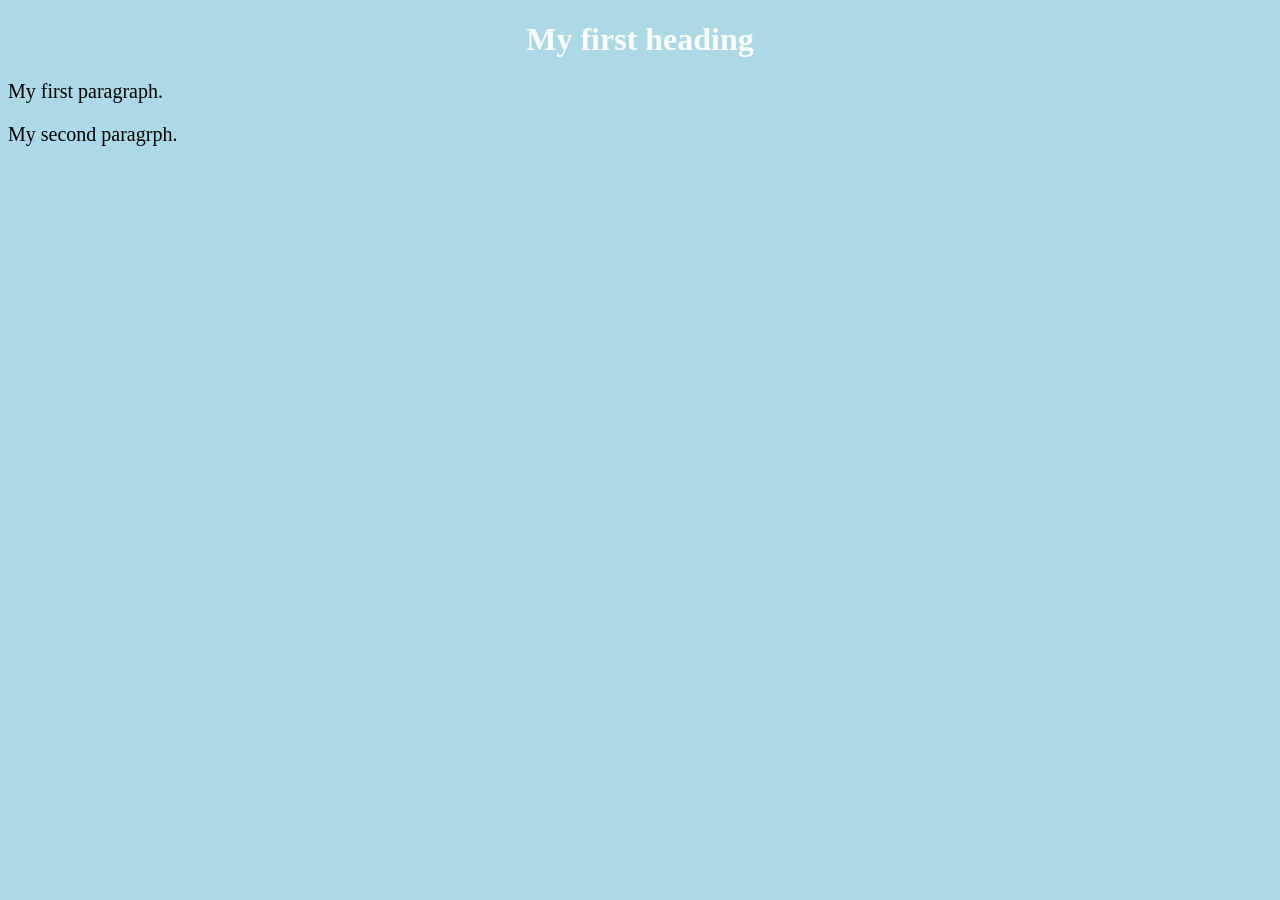
==== page1.html @ 497a8c72 "refactor css styles" ====
<!DOCTYPE html>
<html>
	<head>
		<title>Page title</title>
		<link rel="stylesheet" href="styles.css"> 
	</head>
<body>
	<h1>My first heading</h1>
	<p>My first paragraph.</p>
	<p>My second paragrph.</p>
</body>
</html>
---- styles.css ----
body {
	 background-color: lightblue;
}

h1 {
	 color: white;
	 text-align: center;	
}

p {
	 font-family: verdana;
	 font-size: 20px;
}
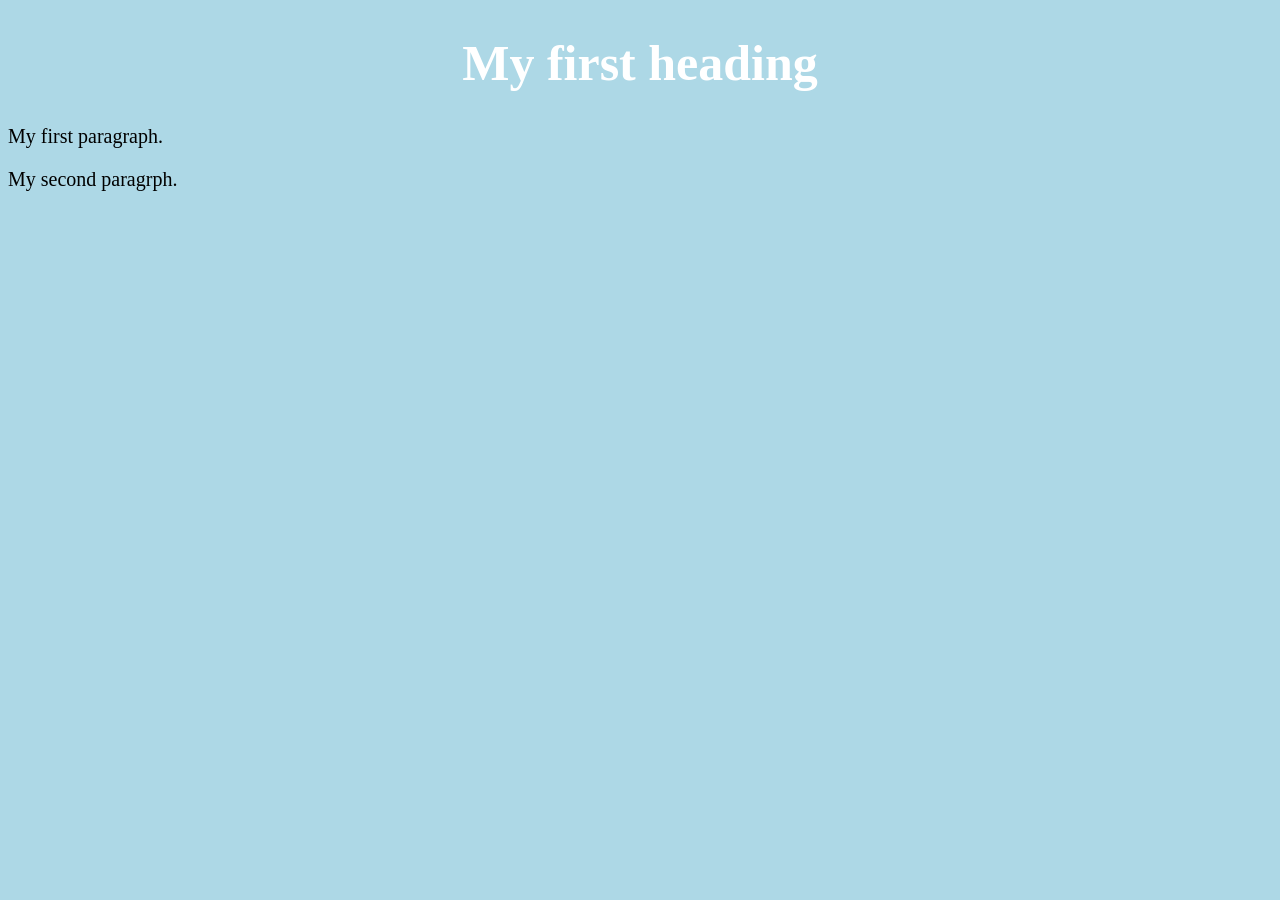
==== commit fc9497ae: "add some new features" ====
--- a/page1.html
+++ b/page1.html
@@ -1,7 +1,7 @@
 <!DOCTYPE html>
 <html>
 	<head>
-		<title>Page title</title>
+		<title>Page 1 (Index page)</title>
 		<link rel="stylesheet" href="styles.css"> 
 	</head>
 <body>
--- a/styles.css
+++ b/styles.css
@@ -11,3 +11,11 @@
 	 font-family: verdana;
 	 font-size: 20px;
 }
+
+h1 {
+	font-size:50px;
+}
+
+h3 {
+	font-size:22px;
+}
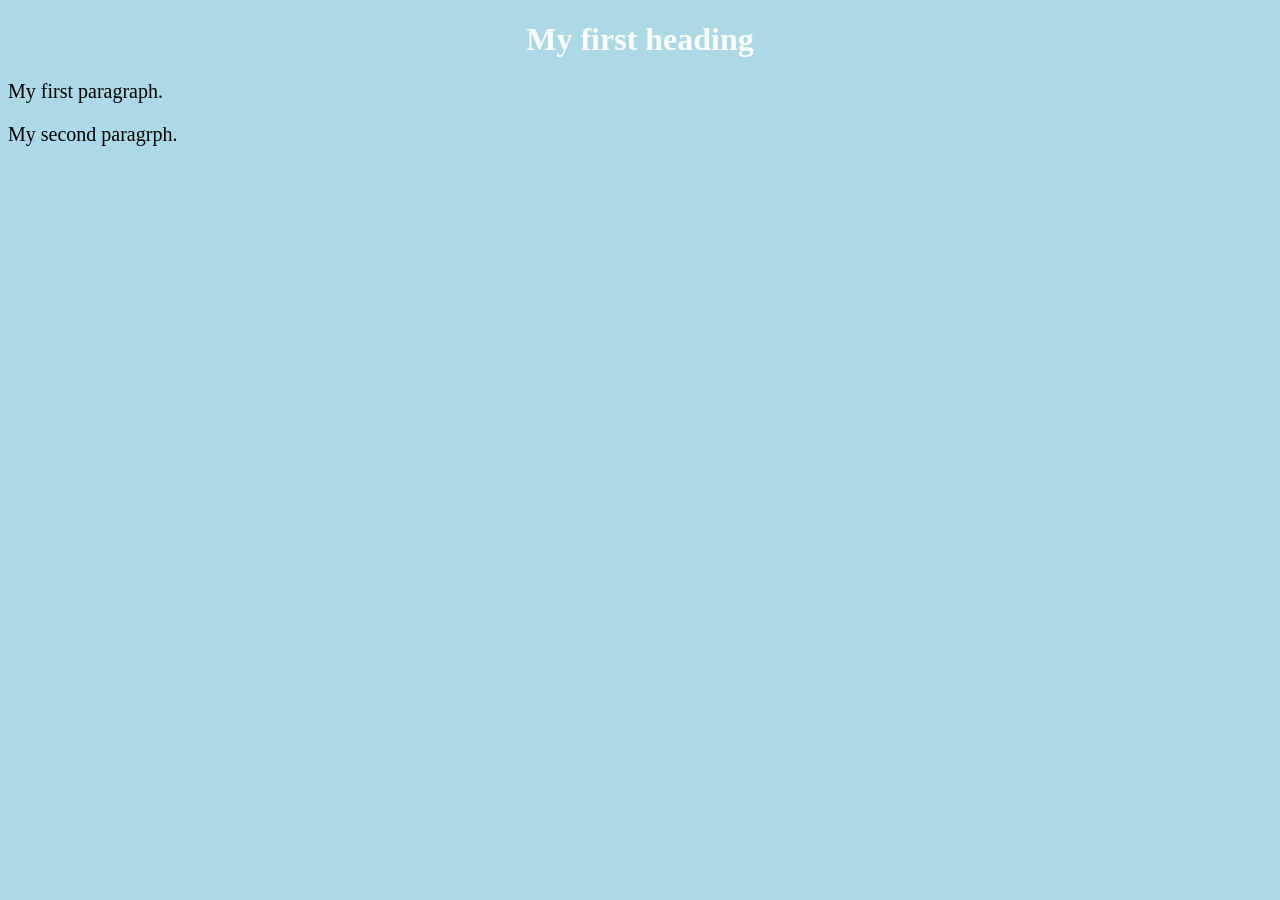
==== commit 4a936751: "Revert "add some new features" This reverts commit fc9497ae39bd74d60004fb954f2e3b43f9aedf71." ====
--- a/page1.html
+++ b/page1.html
@@ -1,7 +1,7 @@
 <!DOCTYPE html>
 <html>
 	<head>
-		<title>Page 1 (Index page)</title>
+		<title>Page title</title>
 		<link rel="stylesheet" href="styles.css"> 
 	</head>
 <body>
--- a/styles.css
+++ b/styles.css
@@ -11,11 +11,3 @@
 	 font-family: verdana;
 	 font-size: 20px;
 }
-
-h1 {
-	font-size:50px;
-}
-
-h3 {
-	font-size:22px;
-}
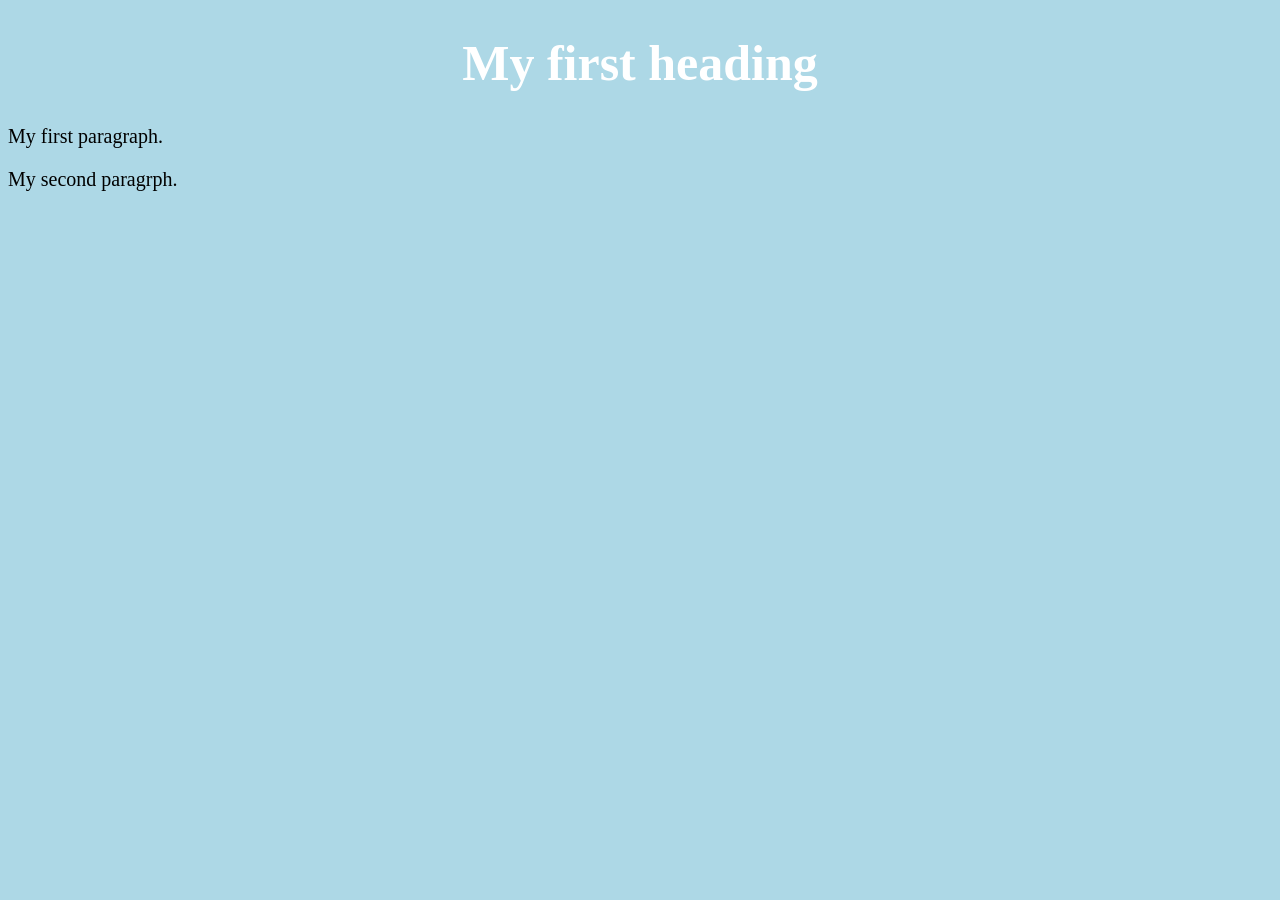
==== commit afd0771b: "Reapply "add some new features" This reverts commit 4a9367513f84c94c317ec07a4838d6b9a5179cf4." ====
--- a/page1.html
+++ b/page1.html
@@ -1,7 +1,7 @@
 <!DOCTYPE html>
 <html>
 	<head>
-		<title>Page title</title>
+		<title>Page 1 (Index page)</title>
 		<link rel="stylesheet" href="styles.css"> 
 	</head>
 <body>
--- a/styles.css
+++ b/styles.css
@@ -11,3 +11,11 @@
 	 font-family: verdana;
 	 font-size: 20px;
 }
+
+h1 {
+	font-size:50px;
+}
+
+h3 {
+	font-size:22px;
+}
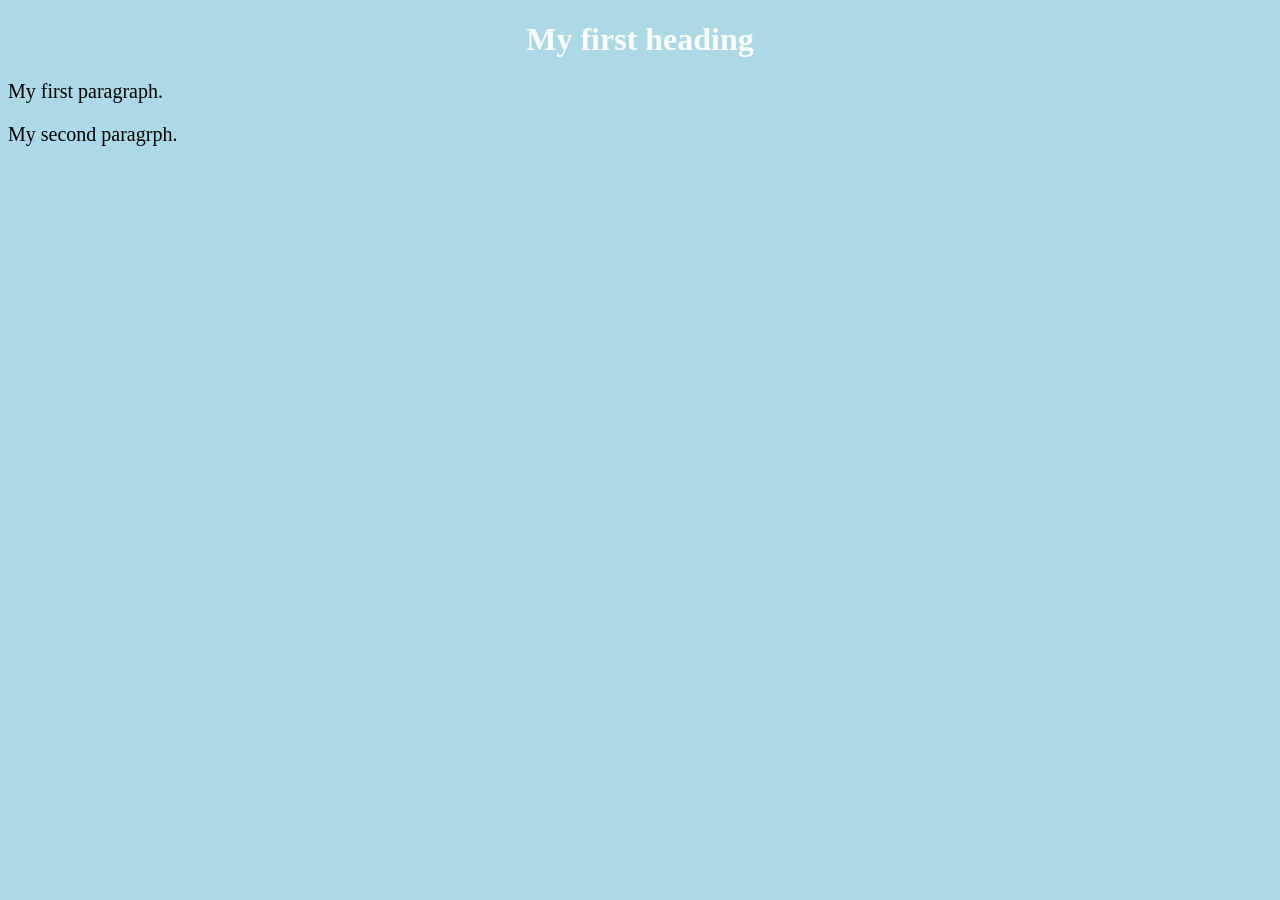
==== commit d3a7c65f: "Revert "Reapply "add some new features"" This reverts commit afd0771b9a8468e40009730859c3536b60a701a" ====
--- a/page1.html
+++ b/page1.html
@@ -1,7 +1,7 @@
 <!DOCTYPE html>
 <html>
 	<head>
-		<title>Page 1 (Index page)</title>
+		<title>Page title</title>
 		<link rel="stylesheet" href="styles.css"> 
 	</head>
 <body>
--- a/styles.css
+++ b/styles.css
@@ -11,11 +11,3 @@
 	 font-family: verdana;
 	 font-size: 20px;
 }
-
-h1 {
-	font-size:50px;
-}
-
-h3 {
-	font-size:22px;
-}
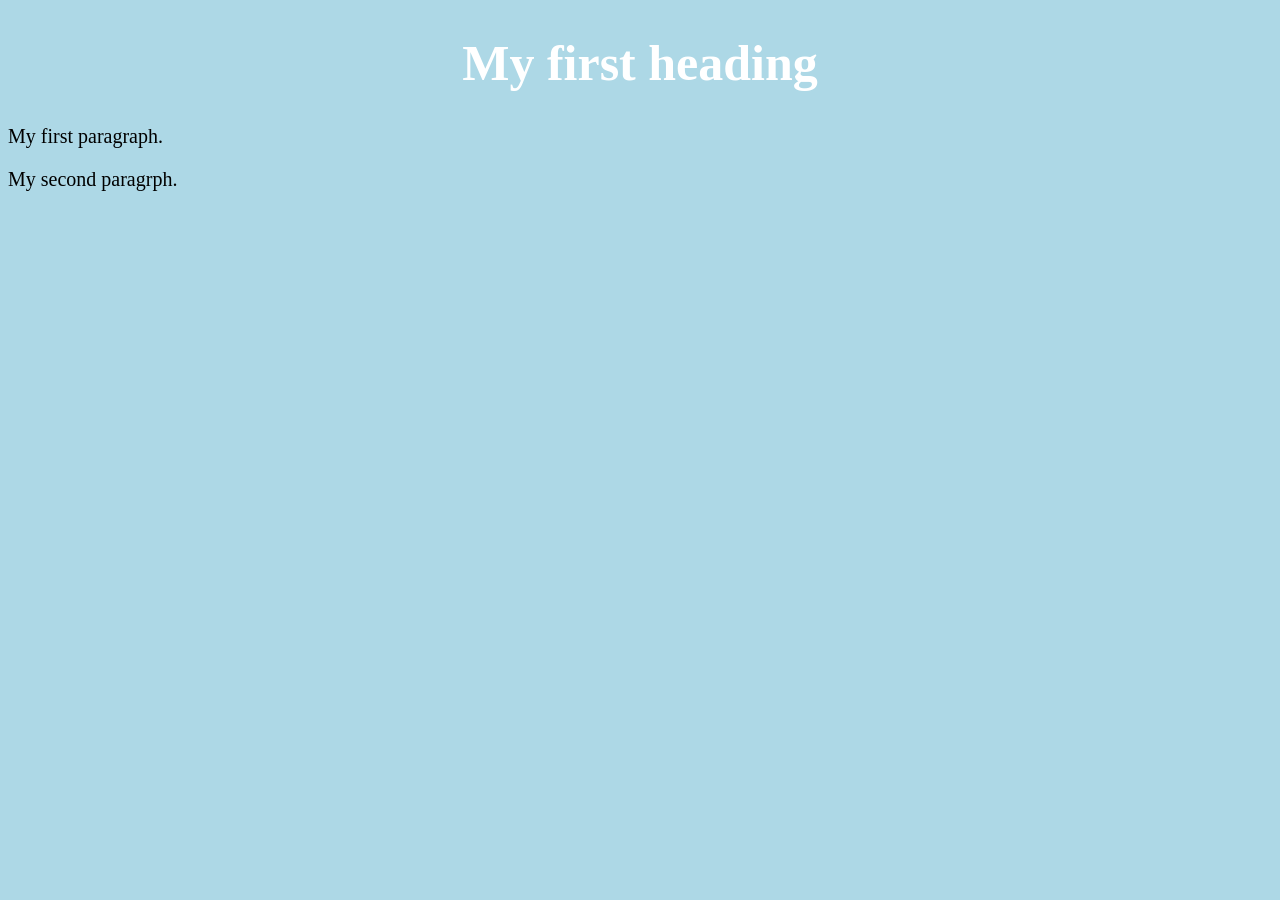
==== commit 57d51cf3: "Reapply "add some new features" This reverts commit 4a9367513f84c94c317ec07a4838d6b9a5179cf4." ====
--- a/page1.html
+++ b/page1.html
@@ -1,7 +1,7 @@
 <!DOCTYPE html>
 <html>
 	<head>
-		<title>Page title</title>
+		<title>Page 1 (Index page)</title>
 		<link rel="stylesheet" href="styles.css"> 
 	</head>
 <body>
--- a/styles.css
+++ b/styles.css
@@ -11,3 +11,11 @@
 	 font-family: verdana;
 	 font-size: 20px;
 }
+
+h1 {
+	font-size:50px;
+}
+
+h3 {
+	font-size:22px;
+}
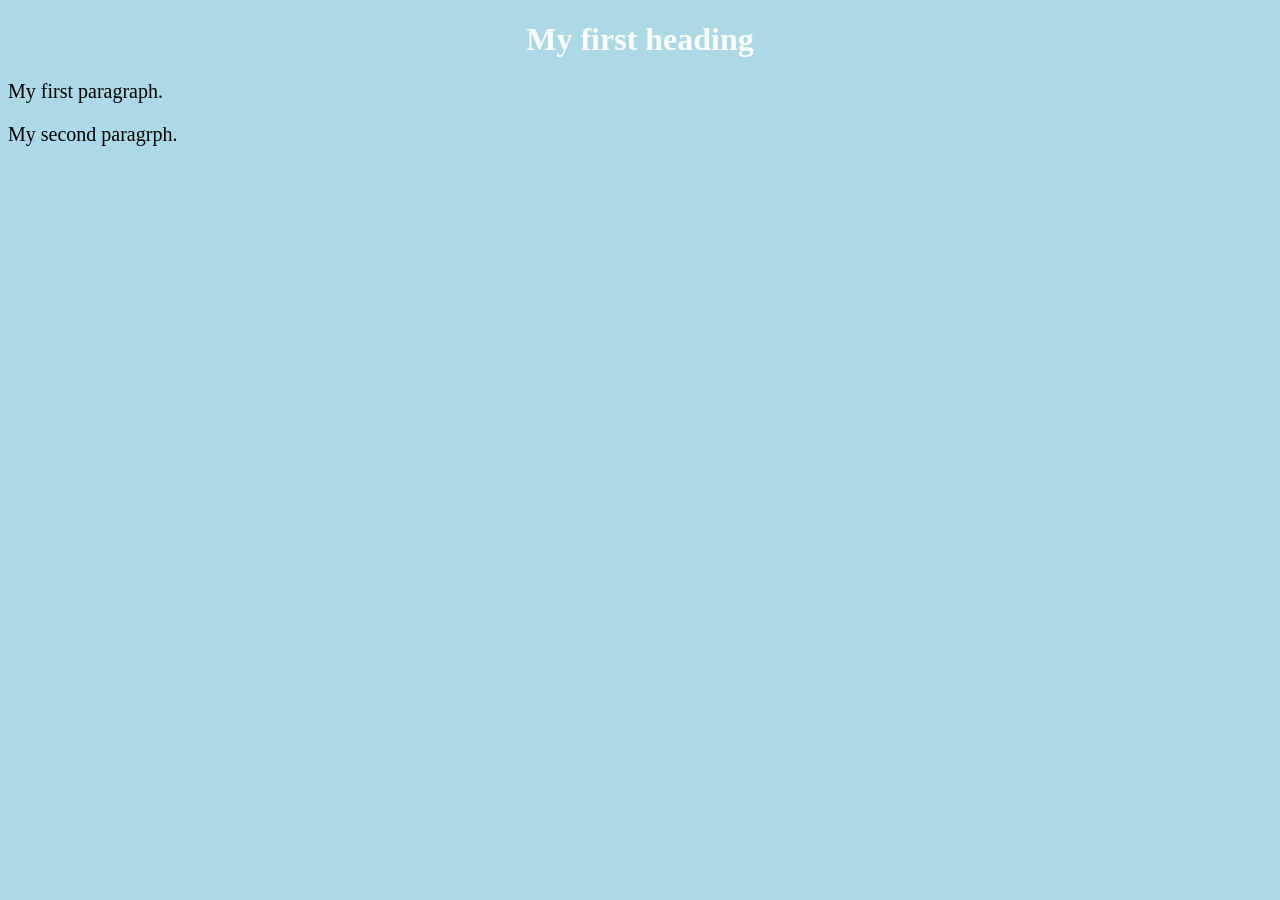
==== commit cb03a71b: "Revert "add some new features" This reverts commit fc9497ae39bd74d60004fb954f2e3b43f9aedf71." ====
--- a/page1.html
+++ b/page1.html
@@ -1,7 +1,7 @@
 <!DOCTYPE html>
 <html>
 	<head>
-		<title>Page 1 (Index page)</title>
+		<title>Page title</title>
 		<link rel="stylesheet" href="styles.css"> 
 	</head>
 <body>
--- a/styles.css
+++ b/styles.css
@@ -11,11 +11,3 @@
 	 font-family: verdana;
 	 font-size: 20px;
 }
-
-h1 {
-	font-size:50px;
-}
-
-h3 {
-	font-size:22px;
-}
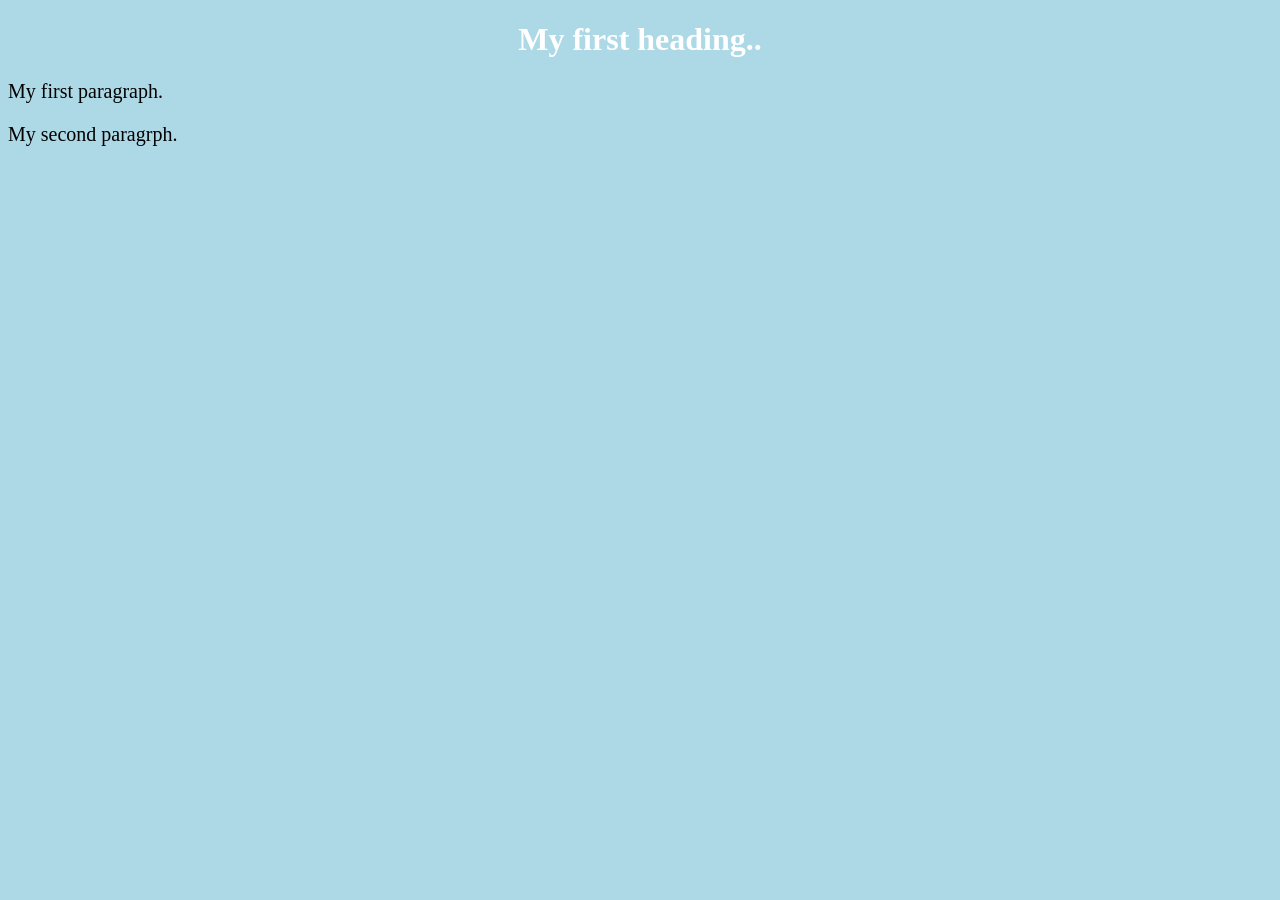
==== commit 40b3f931: "sth in page1.html" ====
--- a/page1.html
+++ b/page1.html
@@ -1,11 +1,11 @@
 <!DOCTYPE html>
 <html>
 	<head>
-		<title>Page title</title>
+		<title>Page 11 title</title>
 		<link rel="stylesheet" href="styles.css"> 
 	</head>
 <body>
-	<h1>My first heading</h1>
+	<h1>My first heading..</h1>
 	<p>My first paragraph.</p>
 	<p>My second paragrph.</p>
 </body>
